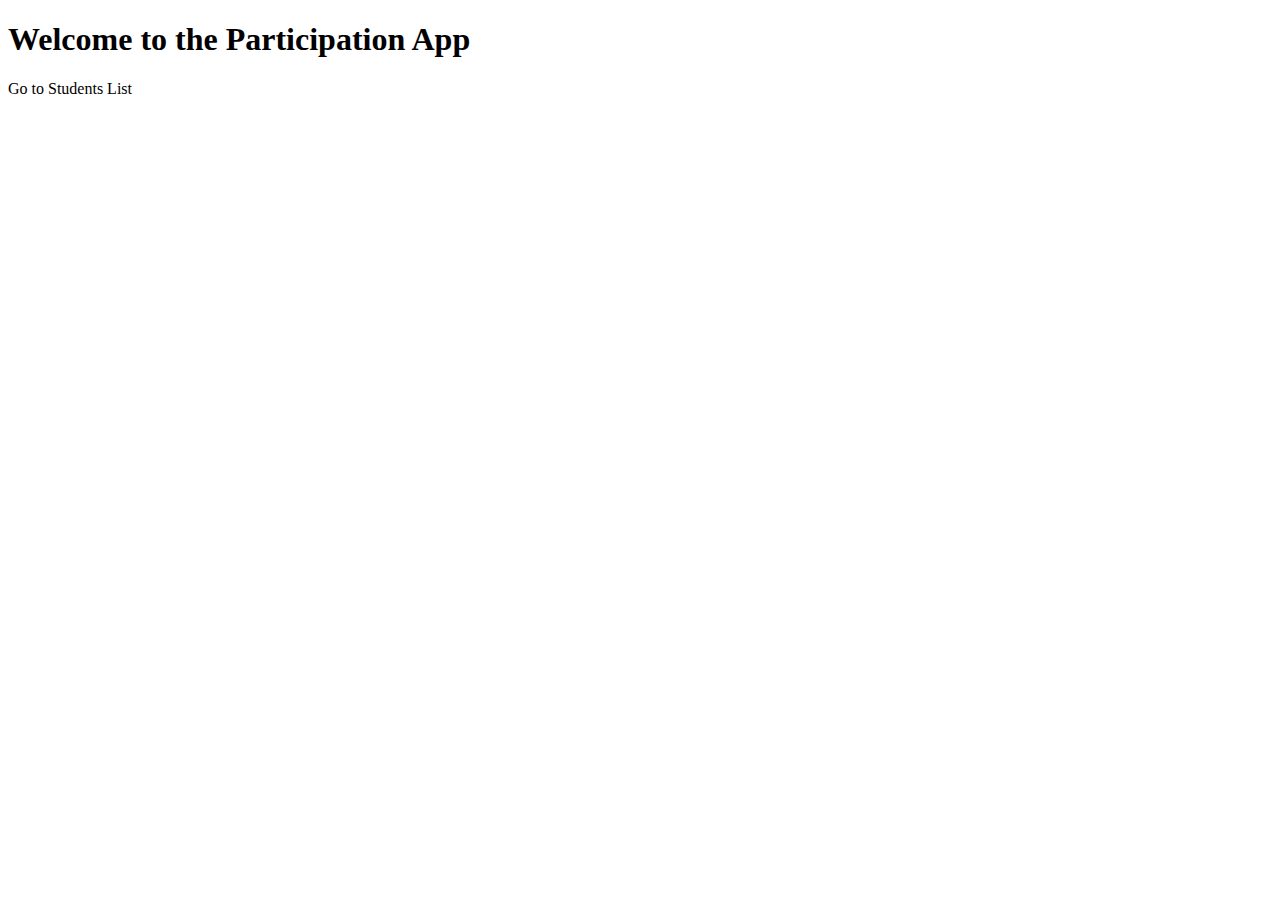
==== src/main/resources/templates/index.html @ 7ec22353 "Fist working participation, where I can add students and have working display" ====
<!-- src/main/resources/templates/index.html -->
<!DOCTYPE html>
<html xmlns:th="http://www.thymeleaf.org">
<head>
    <meta charset="UTF-8">
    <title>Welcome</title>
    <link rel="stylesheet" th:href="@{/css/main.css}" />
</head>
<body>
<div class="container">
    <h1>Welcome to the Participation App</h1>
    <p>
        <a th:href="@{/students}">Go to Students List</a>
    </p>
</div>
</body>
</html>
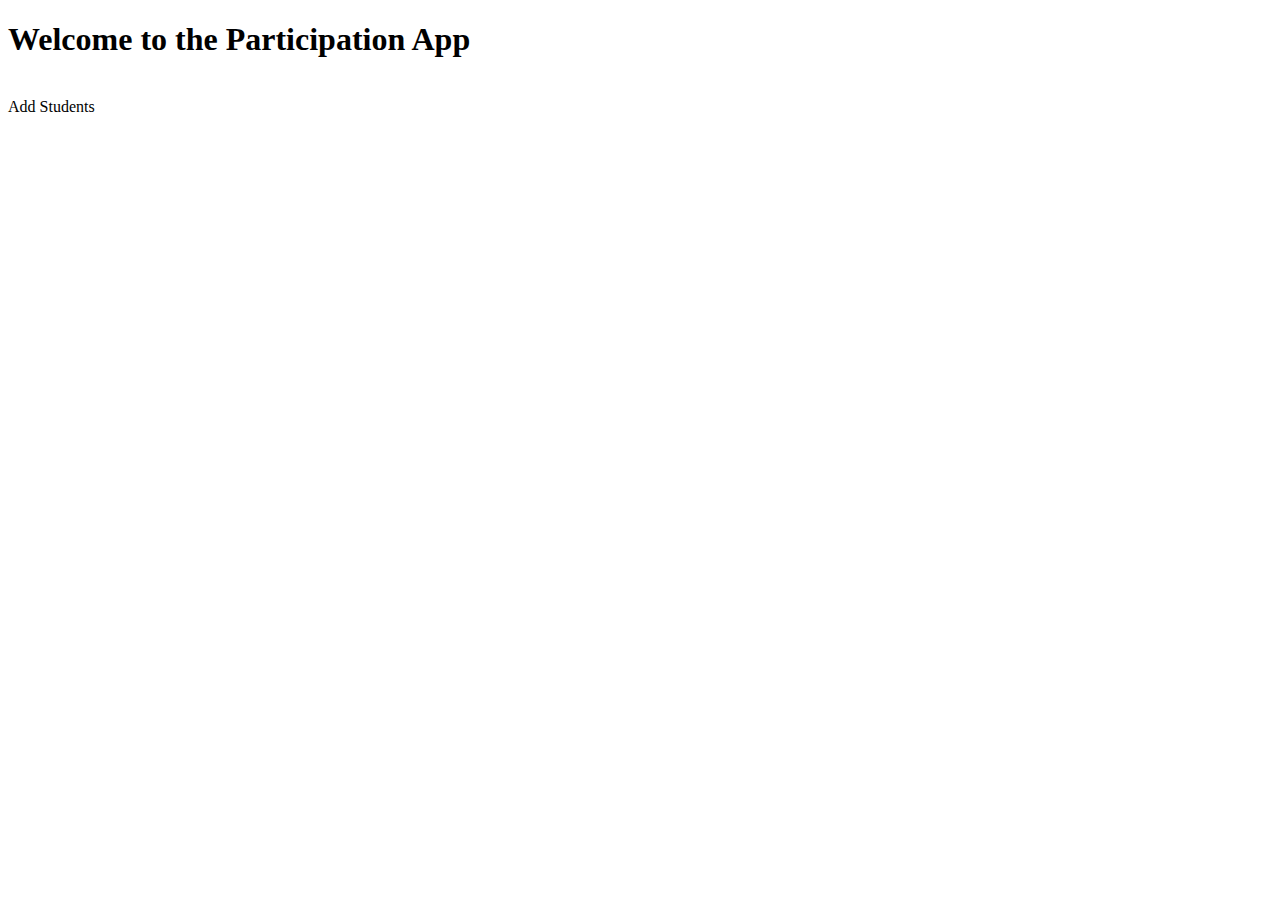
==== commit 8f14b072: "Added CSS to main and addStudents page" ====
--- a/src/main/resources/templates/index.html
+++ b/src/main/resources/templates/index.html
@@ -1,17 +1,18 @@
-<!-- src/main/resources/templates/index.html -->
 <!DOCTYPE html>
-<html xmlns:th="http://www.thymeleaf.org">
+<html lang="en" xmlns:th="http://www.thymeleaf.org">
 <head>
-    <meta charset="UTF-8">
-    <title>Welcome</title>
-    <link rel="stylesheet" th:href="@{/css/main.css}" />
+  <meta charset="UTF-8">
+  <title>Welcome</title>
+  <link rel="stylesheet" th:href="@{/css/styles.css}" />
 </head>
 <body>
-<div class="container">
-    <h1>Welcome to the Participation App</h1>
-    <p>
-        <a th:href="@{/students}">Go to Students List</a>
-    </p>
-</div>
+<h1 style="white-space: pre-line">Welcome to the Participation App </h1>
+
+
+<th:block>
+  <p class="list-link" style="white-space: pre-line">
+    <a th:href="@{/students}">Add Students</a>
+  </p>
+</th:block>
 </body>
 </html>
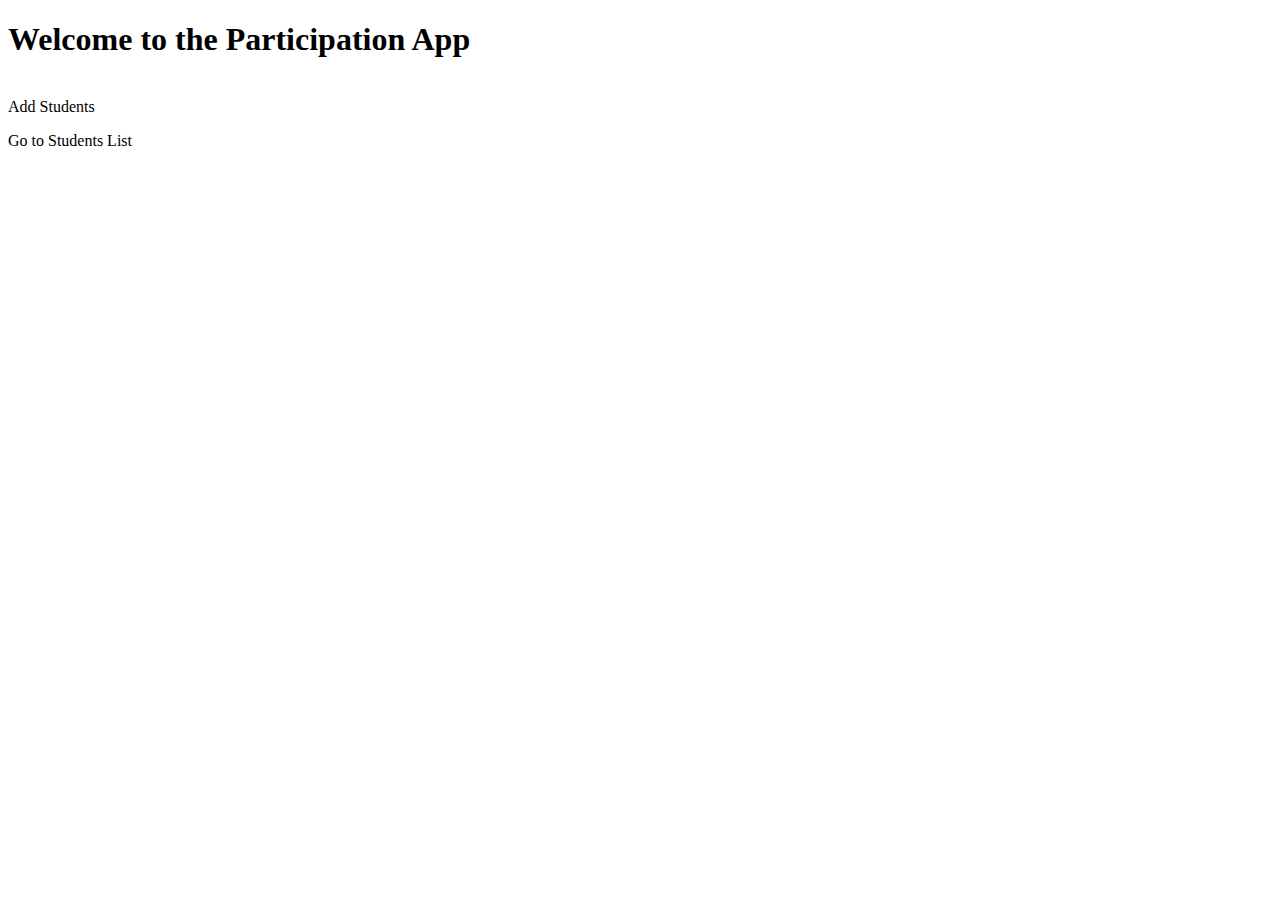
==== commit c8c191e1: "refractored links" ====
--- a/src/main/resources/templates/index.html
+++ b/src/main/resources/templates/index.html
@@ -11,7 +11,11 @@
 
 <th:block>
   <p class="list-link" style="white-space: pre-line">
-    <a th:href="@{/students}">Add Students</a>
+    <a th:href="@{/add_students}">Add Students</a>
+  </p>
+
+  <p>
+    <a th:href="@{/students_list}">Go to Students List</a>
   </p>
 </th:block>
 </body>
